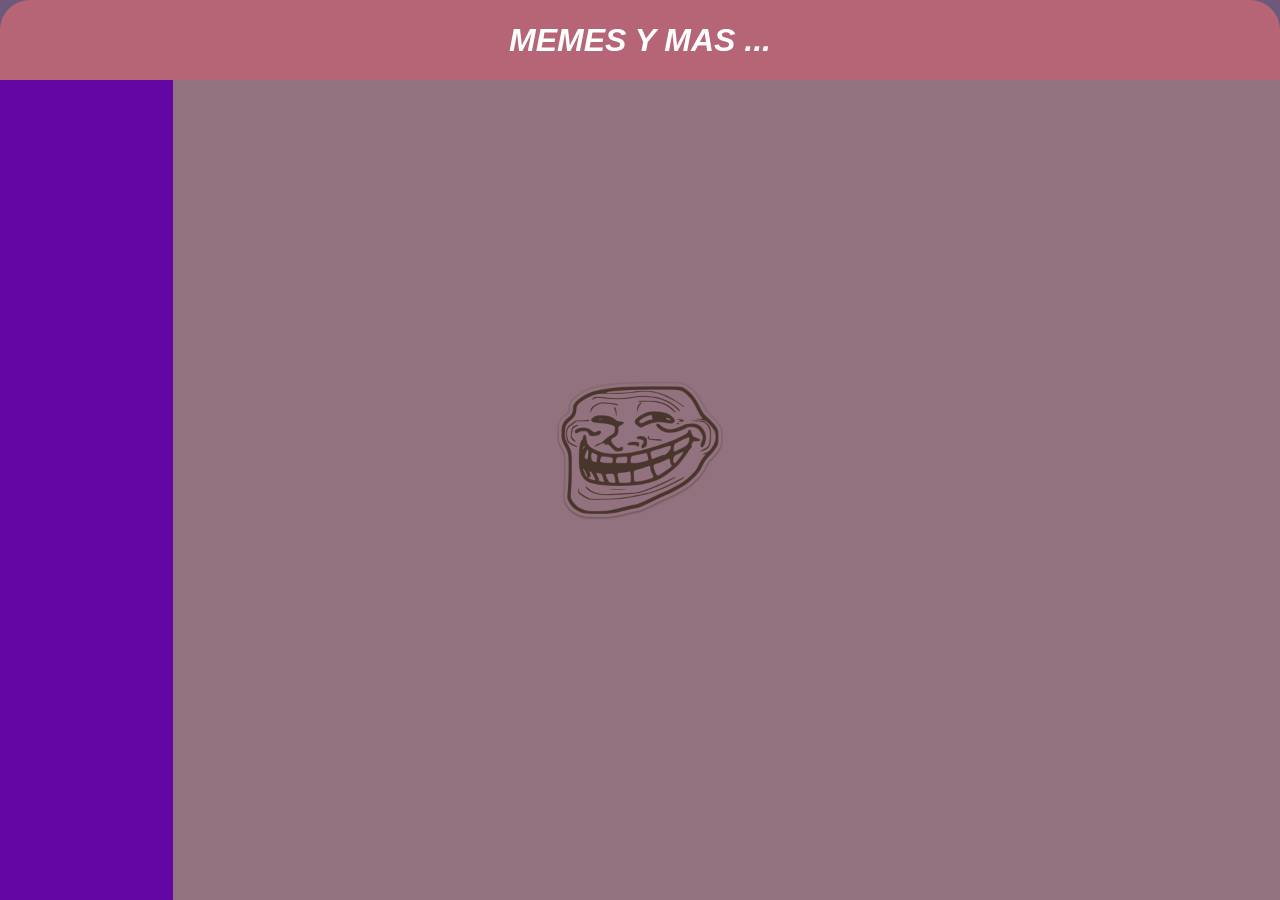
==== index.html @ d3ad308c "Se continua trabajando en la esturctura del nuevo tema" ====
<!DOCTYPE html>
<html lang="es">
    <head>
        <meta charset="UTF-8">
        <title>Memes y más...</title>
        <link rel="stylesheet" href="style.css">
    </head>
    <body>
        
        <div class="encabezado titulo">
            <h1 class="titulo">MEMES Y MAS ...</h1>
        </div>
        <div class="contenedor-principal">
            
            <div class="lateral">
                </div>
            
            <div class="contenido">
                </div>
            
        </div>
        
    </body>
</html>
---- style.css ----
/* --dusk-blue: #355070ff;
--dusty-lavender: #6d597aff;
--rosewood: #b56576ff;
--light-coral: #e56b6fff;
--light-bronze: #eaac8bff;
*/
* {
  box-sizing: border-box;
}

.encabezado {
    display: flex;
    background-color: #b56576;
    color: #ffffff;
    border-radius: 30px 30px 0 0 ;
    justify-content: center;
    align-items: center;
    width: 100%;
    height: 80px;
}
.titulo{
    font-family: 'Franklin Gothic Medium', 'Arial Narrow', Arial, sans-serif;
    font-style: italic;
}
.imgfondo{
    width: 100px;
    align-self: center;
}
.contenido{
    background-color: #eaac8b;
    width: 100%;
    flex-grow: 1;
    opacity: 0.3;
}
body{
    background-color: #6d597a;
    margin: 0;
    min-height: 100vh;
    display: flex;
    flex-direction: column;
    background-image: url('fondo.png');
    background-repeat: no-repeat;
    background-position: center;
    background-size: 200px;
    background-blend-mode:multiply;
}

.lateral{
    background-color: #6406a3;
    width: 200px;
    flex-wrap: wrap;
}
.contenedor-principal {
    display: flex; /* Esto pone al lateral y al contenido lado a lado */
    flex-grow: 1;  /* Hace que este bloque abarque todo el espacio hacia abajo */
    width: 100%;
}
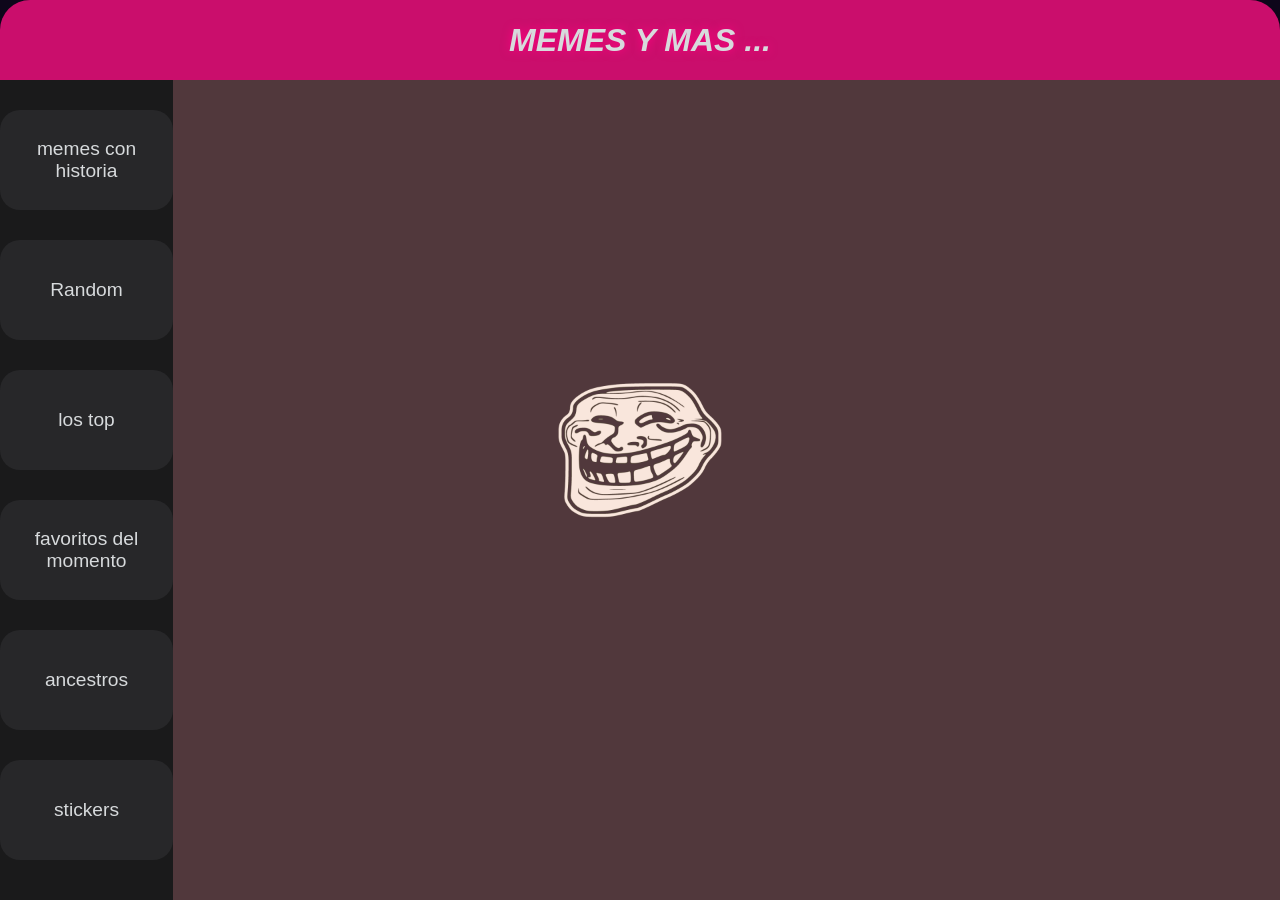
==== commit fe48df93: "se añade diseño y botones (flex -wrap)" ====
--- a/index.html
+++ b/index.html
@@ -13,7 +13,13 @@
         <div class="contenedor-principal">
             
             <div class="lateral">
-                </div>
+                <button class="btn_lateral">memes con historia</button>
+                <button class="btn_lateral">Random</button>
+                <button class="btn_lateral">los top</button>
+                <button class="btn_lateral">favoritos del momento</button>
+                <button class="btn_lateral">ancestros</button>
+                <button class="btn_lateral">stickers</button>
+            </div>
             
             <div class="contenido">
                 </div>
--- a/style.css
+++ b/style.css
@@ -10,8 +10,8 @@
 
 .encabezado {
     display: flex;
-    background-color: #b56576;
-    color: #ffffff;
+    background-color: #ca0e6c;
+    color: #D7DADC;
     border-radius: 30px 30px 0 0 ;
     justify-content: center;
     align-items: center;
@@ -21,6 +21,7 @@
 .titulo{
     font-family: 'Franklin Gothic Medium', 'Arial Narrow', Arial, sans-serif;
     font-style: italic;
+    text-shadow: 0px 0px 10px #FF007F;
 }
 .imgfondo{
     width: 100px;
@@ -33,7 +34,7 @@
     opacity: 0.3;
 }
 body{
-    background-color: #6d597a;
+    background-color: #0e061a;
     margin: 0;
     min-height: 100vh;
     display: flex;
@@ -42,16 +43,30 @@
     background-repeat: no-repeat;
     background-position: center;
     background-size: 200px;
-    background-blend-mode:multiply;
+    background-blend-mode:lighten;
 }
 
 .lateral{
-    background-color: #6406a3;
+    background-color: #1A1A1B;
     width: 200px;
     flex-wrap: wrap;
 }
+.btn_lateral{
+    width: 100%;
+    height: 100px;
+    margin-top: 30px;
+    font-family:Verdana, Geneva, Tahoma, sans-serif;
+    background-color: #272729;
+    font-size: larger;
+    color: #D7DADC;
+    border-radius: 20px;
+    border: none;
+}
+.btn_lateral:hover{
+    text-shadow: 0px 0px 10px #FF007F
+}
 .contenedor-principal {
-    display: flex; /* Esto pone al lateral y al contenido lado a lado */
-    flex-grow: 1;  /* Hace que este bloque abarque todo el espacio hacia abajo */
+    display: flex;
+    flex-grow: 1;
     width: 100%;
 }
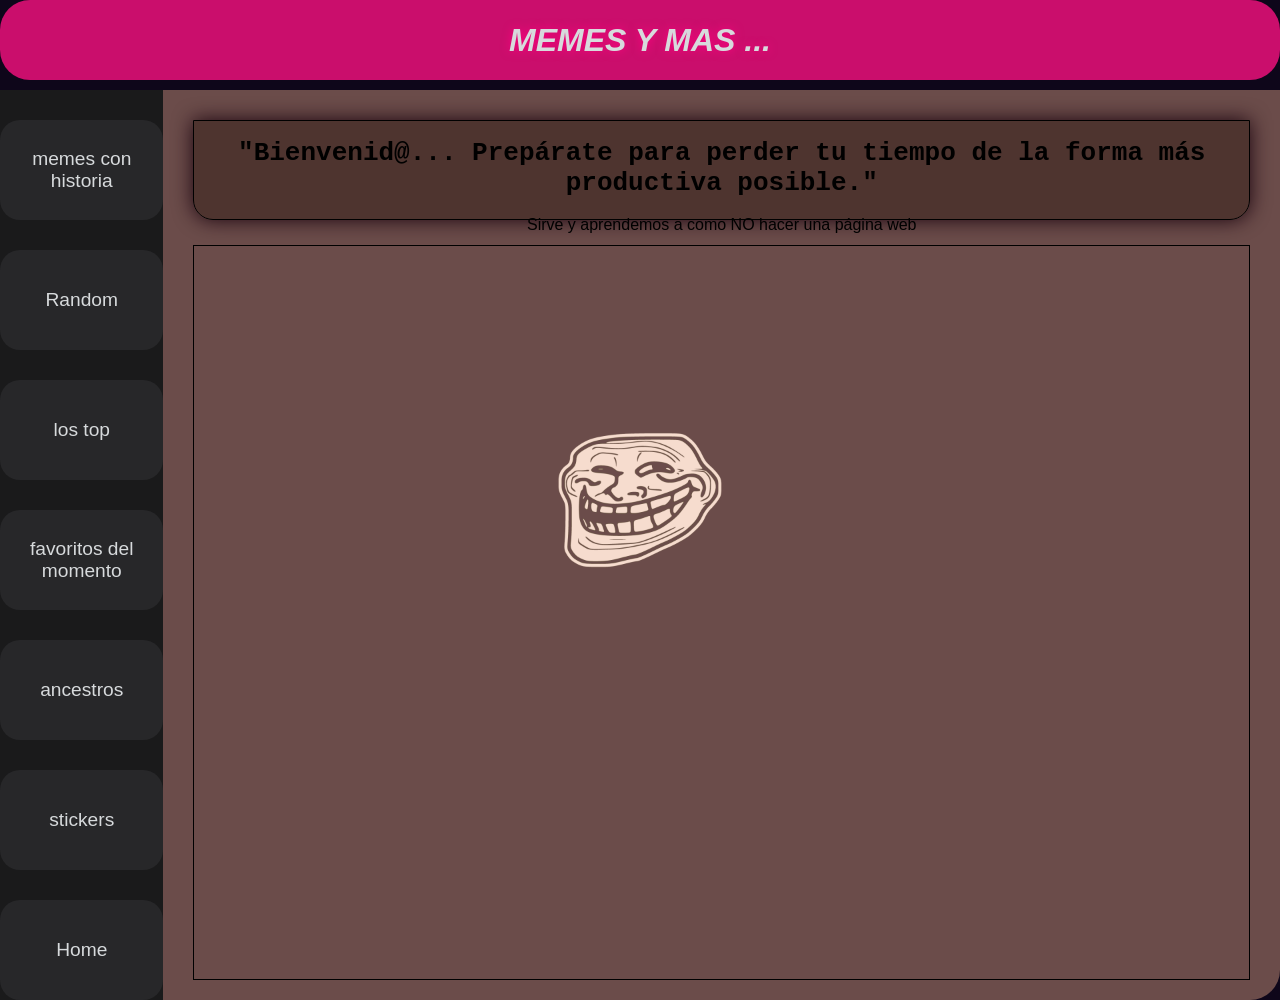
==== commit aa80a5c2: "Se añade home, ademas de implemnentacion de JS" ====
--- a/index.html
+++ b/index.html
@@ -13,18 +13,38 @@
         <div class="contenedor-principal">
             
             <div class="lateral">
-                <button class="btn_lateral">memes con historia</button>
+                <button class="btn_lateral" onclick="mostrar('historia')">memes con historia</button>
                 <button class="btn_lateral">Random</button>
                 <button class="btn_lateral">los top</button>
                 <button class="btn_lateral">favoritos del momento</button>
                 <button class="btn_lateral">ancestros</button>
                 <button class="btn_lateral">stickers</button>
+                <a href="index.html"><button class="btn_lateral">Home</button></a>
             </div>
             
             <div class="contenido">
+                <div class="cuadro1">
+                    <h1>"Bienvenid@... Prepárate para perder tu tiempo de la forma más productiva posible."</h1>
+                    <p>Sirve y aprendemos a como NO hacer una página web</p>
                 </div>
+                
+                <div class="cuadro2"></div>
+            </div>
             
         </div>
         
     </body>
-</html>+</html>
+<script>
+    function mostrar(seccion) {
+        const zonaContenido = document.querySelector('.contenido');
+        if (seccion === 'historia') {
+            zonaContenido.innerHTML = `
+                <h2 style="color: white; text-align: center;">📖 Memes con Historia</h2>
+                <p style="color: white; text-align: center;">Aquí te cuento cómo nació el Trollface en 2008...</p>
+                <img src="tu-imagen-trollface.jpg" style="display: block; margin: 0 auto; width: 200px;">
+            `;
+
+        }
+    }
+</script>
--- a/style.css
+++ b/style.css
@@ -12,11 +12,12 @@
     display: flex;
     background-color: #ca0e6c;
     color: #D7DADC;
-    border-radius: 30px 30px 0 0 ;
+    border-radius: 30px 30px 30px 30px;
     justify-content: center;
     align-items: center;
     width: 100%;
     height: 80px;
+    margin: 0 0 10px 0;
 }
 .titulo{
     font-family: 'Franklin Gothic Medium', 'Arial Narrow', Arial, sans-serif;
@@ -27,11 +28,14 @@
     width: 100px;
     align-self: center;
 }
-.contenido{
-    background-color: #eaac8b;
-    width: 100%;
+.contenido {
+    background-color: #eaac8b6c;
+    border-radius: 0 0 30px 0;
     flex-grow: 1;
-    opacity: 0.3;
+    display: flex; 
+    flex-direction: column;
+    padding: 20px;
+    gap: 15px;
 }
 body{
     background-color: #0e061a;
@@ -63,10 +67,43 @@
     border: none;
 }
 .btn_lateral:hover{
-    text-shadow: 0px 0px 10px #FF007F
+    text-shadow: 0px 0px 7px #FF007F;
+    background-image: url('buttons/principal.png');
+    opacity: .7;
+    background-position: center;
+    background-size: 60%;
+    color: #0e061a;
+    font-size: 30px;
+    font-family: Impact, Haettenschweiler, 'Arial Narrow Bold', sans-serif;
 }
 .contenedor-principal {
     display: flex;
     flex-grow: 1;
     width: 100%;
-}+
+}
+.cuadro1{
+    border: 1px solid black;
+    width: initial;
+    height: 100px;
+    margin: 10px 10px 0 10px;
+    flex-wrap: wrap;
+    background-color: rgba(29, 13, 0, 0.37);
+    border-radius: 0 0 20px 20px;
+    box-shadow: 0px 0px 20px #1b040f;
+}
+.cuadro2{
+    border: 1px solid black;
+    width: initial;
+    flex-grow: 1;
+    margin: 10px 10px 0 10px;
+}
+h1{
+    text-align: center;
+    font-family:monospace;
+}
+
+p{
+    text-align:center;
+    font-family:'Trebuchet MS', 'Lucida Sans Unicode', 'Lucida Grande', 'Lucida Sans', Arial, sans-serif;
+}
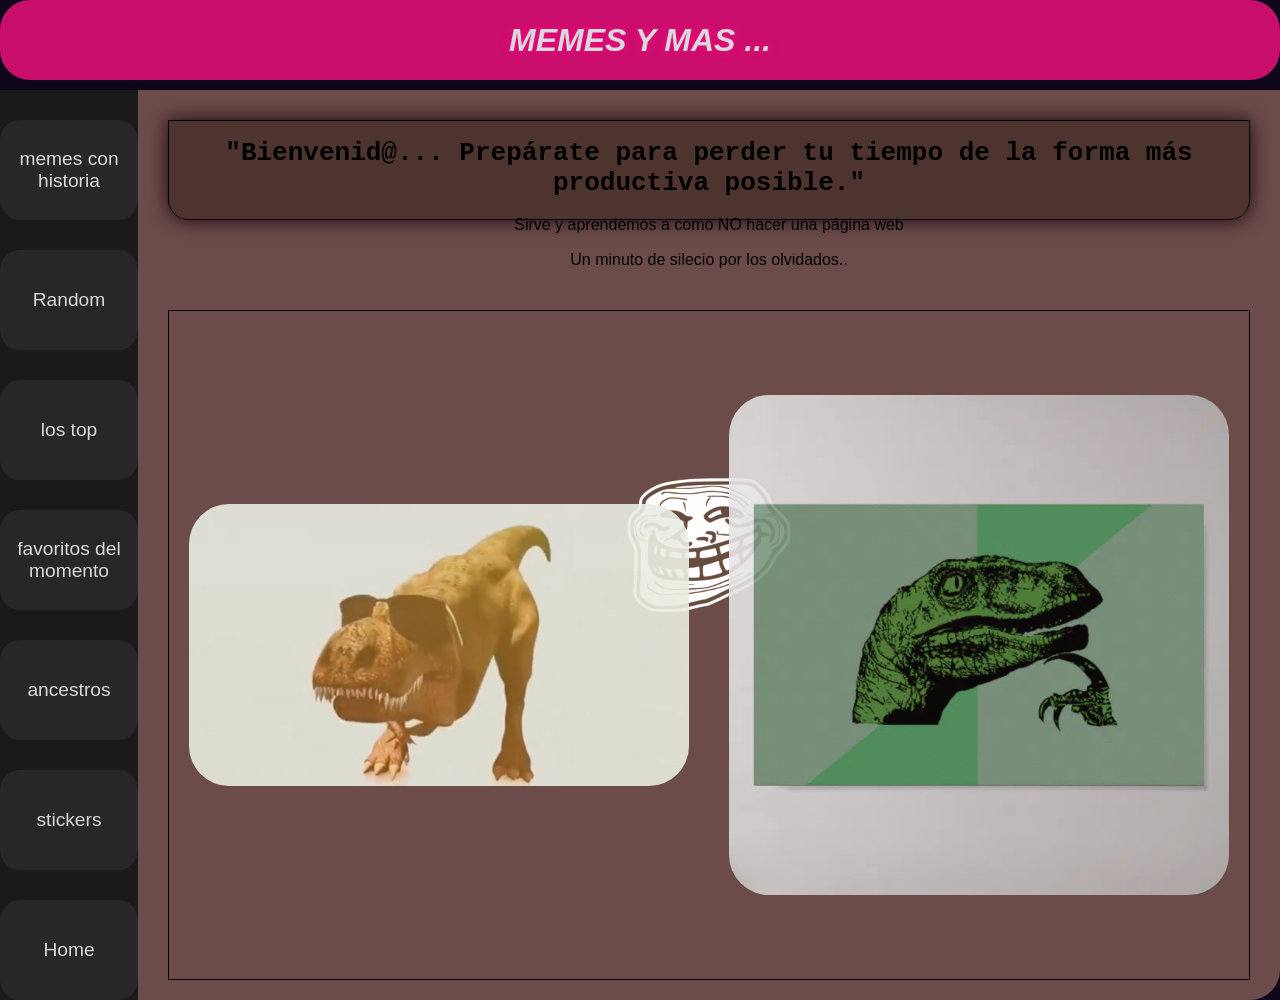
==== commit 7eca0b5d: "se aplica display wrap y flex" ====
--- a/index.html
+++ b/index.html
@@ -27,8 +27,16 @@
                     <h1>"Bienvenid@... Prepárate para perder tu tiempo de la forma más productiva posible."</h1>
                     <p>Sirve y aprendemos a como NO hacer una página web</p>
                 </div>
+                <p>Un minuto de silecio por los olvidados..</p>
+                <div class="cuadro2">
+                    
+                    
+                        <img src="home/olvidado1.jpeg" class="imagenvista">
+                        <img src="home/olvidado2.jpeg" class="imagenvista">
+                    
+
+                </div>
                 
-                <div class="cuadro2"></div>
             </div>
             
         </div>
--- a/style.css
+++ b/style.css
@@ -36,6 +36,11 @@
     flex-direction: column;
     padding: 20px;
     gap: 15px;
+    background-image: url('fondo.png');
+    background-repeat: no-repeat;
+    background-position: center;
+    background-size: 200px;
+    background-blend-mode:lighten;
 }
 body{
     background-color: #0e061a;
@@ -43,11 +48,7 @@
     min-height: 100vh;
     display: flex;
     flex-direction: column;
-    background-image: url('fondo.png');
-    background-repeat: no-repeat;
-    background-position: center;
-    background-size: 200px;
-    background-blend-mode:lighten;
+    
 }
 
 .lateral{
@@ -91,12 +92,15 @@
     background-color: rgba(29, 13, 0, 0.37);
     border-radius: 0 0 20px 20px;
     box-shadow: 0px 0px 20px #1b040f;
+    flex-wrap: wrap;
 }
 .cuadro2{
     border: 1px solid black;
     width: initial;
     flex-grow: 1;
     margin: 10px 10px 0 10px;
+    align-items: center;
+    display: flex;
 }
 h1{
     text-align: center;
@@ -107,3 +111,11 @@
     text-align:center;
     font-family:'Trebuchet MS', 'Lucida Sans Unicode', 'Lucida Grande', 'Lucida Sans', Arial, sans-serif;
 }
+
+.imagenvista{
+    width: 500px;
+    border-radius: 40px;
+    margin: 20px;
+    opacity: 90%;
+    
+}
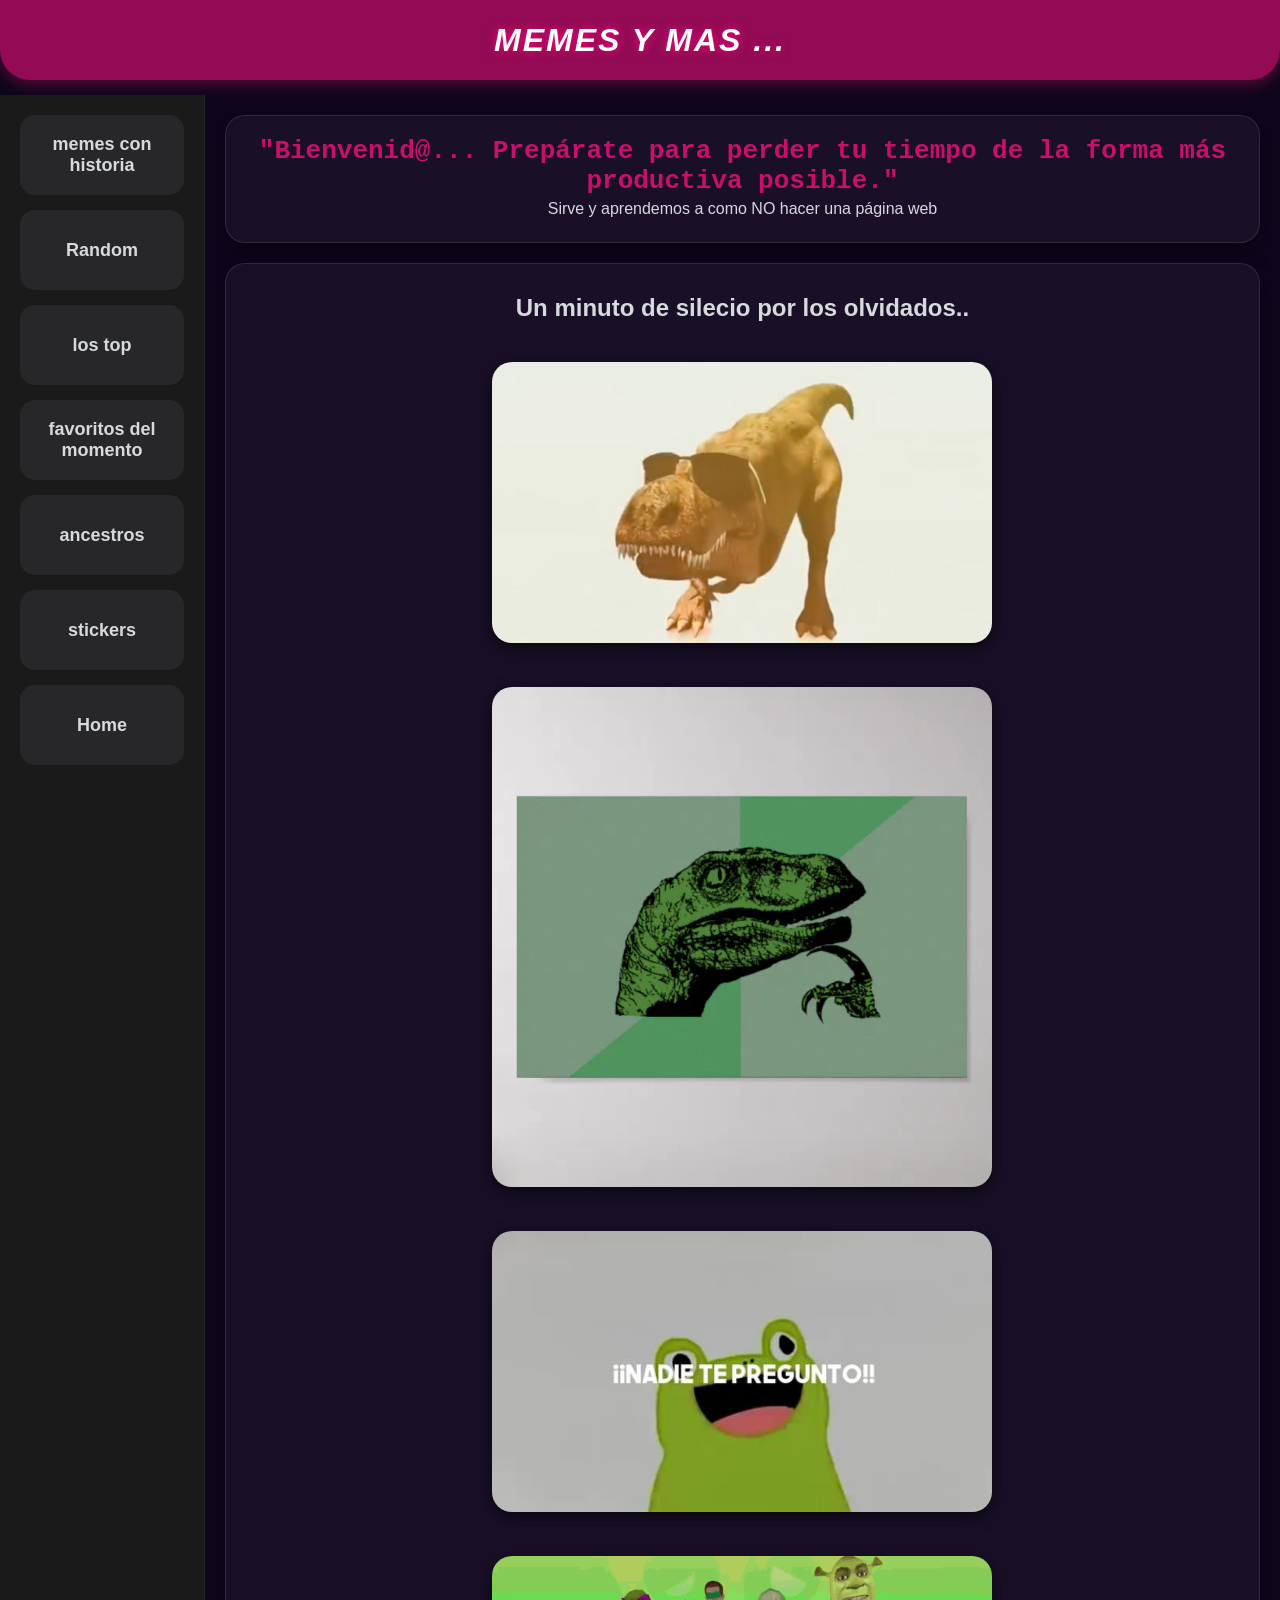
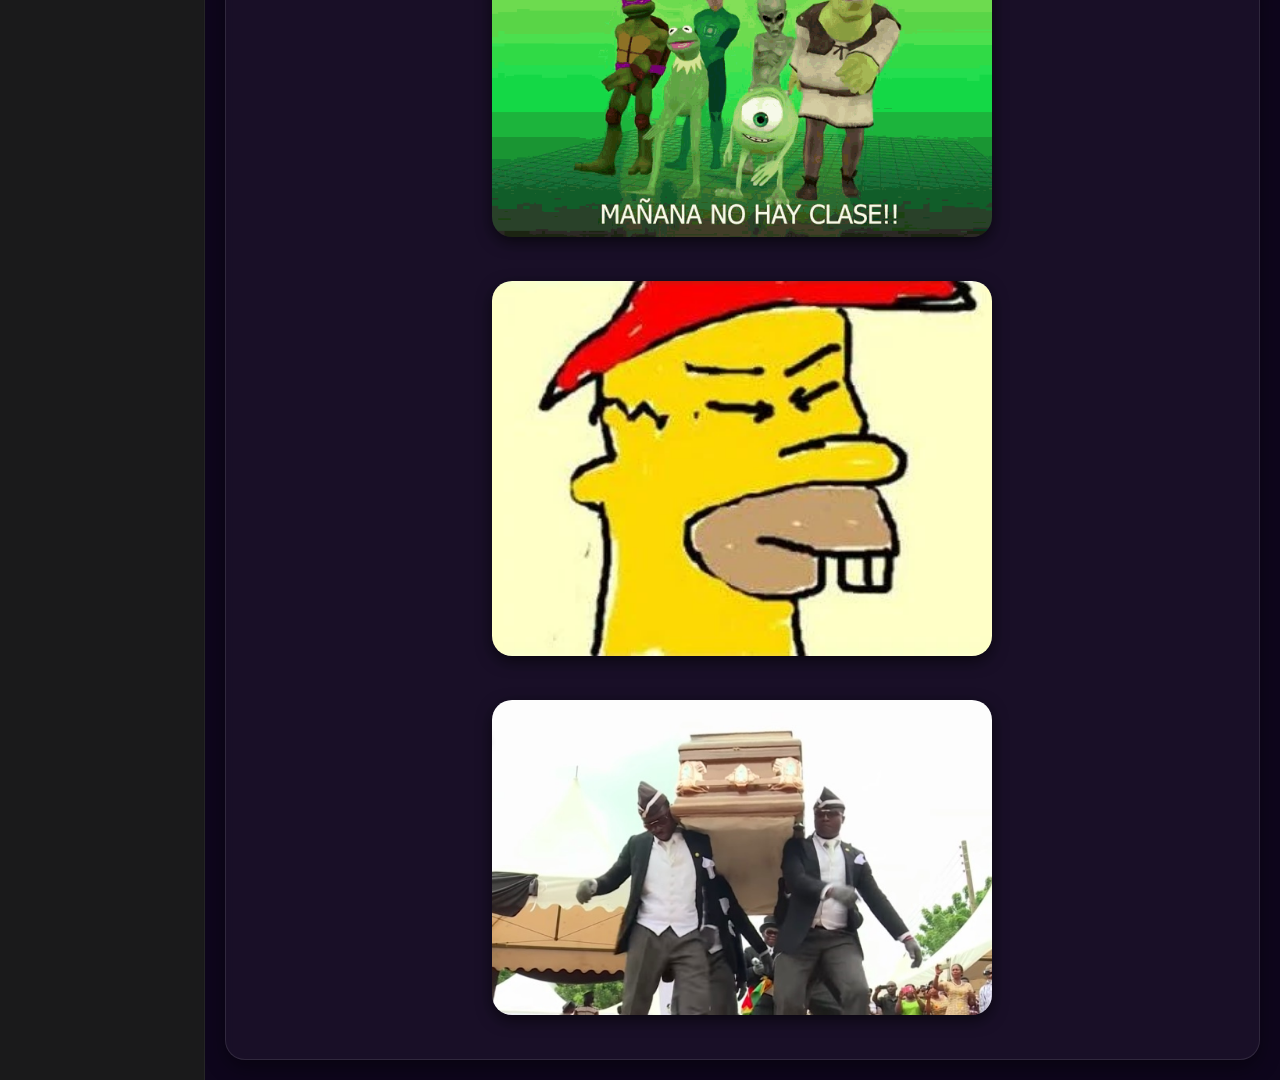
==== commit f493dc7c: "Se aplica diseño responsivo y expande codigo JS" ====
--- a/index.html
+++ b/index.html
@@ -14,7 +14,7 @@
             
             <div class="lateral">
                 <button class="btn_lateral" onclick="mostrar('historia')">memes con historia</button>
-                <button class="btn_lateral">Random</button>
+                <button class="btn_lateral" onclick="mostrar('random')">Random</button>
                 <button class="btn_lateral">los top</button>
                 <button class="btn_lateral">favoritos del momento</button>
                 <button class="btn_lateral">ancestros</button>
@@ -27,14 +27,17 @@
                     <h1>"Bienvenid@... Prepárate para perder tu tiempo de la forma más productiva posible."</h1>
                     <p>Sirve y aprendemos a como NO hacer una página web</p>
                 </div>
-                <p>Un minuto de silecio por los olvidados..</p>
+               
                 <div class="cuadro2">
-                    
-                    
+                    <center>
+                        <h2>Un minuto de silecio por los olvidados..</h2>
                         <img src="home/olvidado1.jpeg" class="imagenvista">
                         <img src="home/olvidado2.jpeg" class="imagenvista">
-                    
-
+                        <img src="home/olvidado3.jpg" class="imagenvista">
+                        <img src="home/olvidado4.jpg" class="imagenvista">
+                        <img src="home/olvidado5.jpg" class="imagenvista">
+                        <img src="home/olvidado6.jpg" class="imagenvista">
+                    </center>
                 </div>
                 
             </div>
@@ -44,15 +47,92 @@
     </body>
 </html>
 <script>
+    function tirarRuleta() {
+    let numeroRandom = Math.floor(Math.random() * 10) + 1;
+    let rutaImagen = 'randommomos/' + numeroRandom + '.jpg';
+    let imagenElemento = document.getElementById('momo-mostrado');
+    let contenedorElemento = document.getElementById('contenedor-resultado');
+    imagenElemento.src = rutaImagen;
+    contenedorElemento.style.display = 'block';
+}
     function mostrar(seccion) {
         const zonaContenido = document.querySelector('.contenido');
         if (seccion === 'historia') {
             zonaContenido.innerHTML = `
-                <h2 style="color: white; text-align: center;">📖 Memes con Historia</h2>
-                <p style="color: white; text-align: center;">Aquí te cuento cómo nació el Trollface en 2008...</p>
-                <img src="tu-imagen-trollface.jpg" style="display: block; margin: 0 auto; width: 200px;">
+                <div class="cuadro1">
+                <h2 style="color: #ca0e6c; text-shadow: 0px 0px 10px #FF007F;">hasta ellos tienen su arco de historia...</h2>
+                <p>Conoce el trágico, profundo y absurdo origen de los memes que usas para evitar expresar tus verdaderos sentimientos.</p>
+                </div>
+                <div class="cuadro2">
+                <h3 style="color: #ffffff; margin-bottom: 10px;">El Michi del Odio Jarocho</h3>
+                <img src="historia/angry.jpg" alt="Michi enojado" class="imagenvista">
+                <p><strong>El Lore:</strong> Aunque los gatos son los reyes de internet desde los tiempos de los egipcios, este espécimen captura a la perfección la ira contenida. Sus ojos oscuros reflejan el vacío existencial.</p>
+                <p><strong>Cuándo usarlo:</strong> Cuando alguien te dice "buenos días" pero tú todavía no te tomas tu café, o cuando el profesor deja tarea un viernes a las 11:59 PM.</p>
+                </div>
+                <div class="cuadro2">
+                <h3 style="color: #ffffff; margin-bottom: 10px;">El Perro "Dudeishon" (Huh?)</h3>
+                <img src="historia/dudeishon.jpg" alt="Perro confundido" class="imagenvista">
+                <p><strong>El Lore:</strong> Una imagen pixelada y borrosa que representa el "lag" cerebral humano. El perro no sabe dónde está, qué año es, ni por qué le están hablando. La baja resolución solo lo hace mil veces más gracioso.</p>
+                <p><strong>Cuándo usarlo:</strong> Cuando te explican matemáticas por quinta vez y sigues sin entender cómo despejar la X.</p>
+                </div>
+                <div class="cuadro2">
+                <h3 style="color: #ffffff; margin-bottom: 10px;">Bob Esponja Buscando el Lente</h3>
+                <img src="historia/lentedecontacto.jpg" alt="Bob esponja cansado" class="imagenvista">
+                <p><strong>El Lore:</strong> Sacado directamente de un fotograma maldito de Bob Esponja. Visualmente representa a alguien buscando algo en el suelo, pero internet lo transformó en el símbolo universal del agotamiento extremo y la miopía.</p>
+                <p><strong>Cuándo usarlo:</strong> Cuando te levantas de la cama muy rápido y se te reinicia el Windows, o cuando buscas el cargador de tu celular a las 3 AM.</p>
+                </div>
+                <div class="cuadro2">
+                <h3 style="color: #ffffff; margin-bottom: 10px;">Pablo "RENUNSIO"</h3>
+                <img src="historia/renunsio.jpg" alt="Pablo Backyardigans renunciando" class="imagenvista">
+                <p><strong>El Lore:</strong> Pablo de los Backyardigans dándole la espalda a sus responsabilidades para irse a vivir a la selva. La falta de ortografía intencional ("renunsio" en vez de renuncio) le quita toda seriedad y lo convierte en arte puro.</p>
+                <p><strong>Cuándo usarlo:</strong> Ante cualquier inconveniente menor en la vida. ¿Se te quemó el agua? RENUNSIO. ¿Tienes que trabajar? RENUNSIO.</p>
+                </div>
+                <div class="cuadro2">
+                <h3 style="color: #ffffff; margin-bottom: 10px;">El Cachorro de Patata Dorado</h3>
+                <img src="historia/perruito.jpg" alt="pequeño cachorro de golden retriever sostenido como una patata" class="imagenvista">
+                <p><strong>El Lore:</strong> Este meme muestra a un pequeño cachorro de golden retriever siendo sostenido por alguien, a menudo con una expresión de pura confusión y ternura. Representa la inocencia, la dulzura y el sentimiento de ser 'solo un pequeño chico' (o 'pequeña chica'). Su forma compacta y su color dorado le han valido el apodo de 'perro de patata'.</p>
+                <p><strong>Cuándo usarlo:</strong> Úsalo para cualquier cosa que sea innegablemente linda, pequeña o que represente simple alegría pura. También cuando te sientas pequeño, inofensivo y necesites que alguien te sostenga como un pequeño perro de patata.</p>
+                </div>
             `;
 
         }
+        if (seccion === 'random') {
+            zonaContenido.innerHTML = `
+            <div class="cuadro1">
+            <h2 style="color: #ca0e6c; text-shadow: 0px 0px 10px #FF007F; text-align: center; margin: 0;">La Ruleta de Memes</h2>
+            <p style="text-align: center; color: white; margin-top: 10px;">Presiona el botón bajo tu propio riesgo para invocar un meme aleatorio de la carpeta sagrada.</p>
+        </div>
+
+        <div class="cuadro2" style="display: flex; flex-direction: column; align-items: center; justify-content: center; min-height: 400px;">
+            
+            <button class="boton-suerte" onclick="tirarRuleta()">Click</button>
+
+            <div id="contenedor-resultado" style="display: none; margin-top: 30px; text-align: center;">
+                <img id="momo-mostrado" src="" alt="Momo aleatorio" class="imagenvista">
+            </div>
+
+        </div>
+            `;
+        }
+        if (seccion === 'top') {
+            zonaContenido.innerHTML = `
+            
+            `;
+        }
+        if (seccion === 'favs') {
+            zonaContenido.innerHTML = `
+            
+            `;
+        }
+        if (seccion === 'ancestros') {
+            zonaContenido.innerHTML = `
+            
+            `;
+        }
+        if (seccion === 'stickers') {
+            zonaContenido.innerHTML = `
+            
+            `;
+        }
     }
 </script>
--- a/style.css
+++ b/style.css
@@ -1,121 +1,167 @@
-/* --dusk-blue: #355070ff;
---dusty-lavender: #6d597aff;
---rosewood: #b56576ff;
---light-coral: #e56b6fff;
---light-bronze: #eaac8bff;
-*/
+
 * {
-  box-sizing: border-box;
+    box-sizing: border-box;
+    margin: 0; 
+    padding: 0;
+}
+
+body {
+    background-color: #0e061a;
+    min-height: 100vh;
+    display: flex;
+    flex-direction: column;
+    color: #D7DADC;
+    font-family: 'Trebuchet MS', 'Lucida Sans Unicode', Arial, sans-serif;
 }
 
 .encabezado {
     display: flex;
-    background-color: #ca0e6c;
-    color: #D7DADC;
-    border-radius: 30px 30px 30px 30px;
+    background-color: #ca0e6cb4;
+    color: #ffffff;
+    border-radius: 0 0 30px 30px; 
     justify-content: center;
     align-items: center;
     width: 100%;
     height: 80px;
-    margin: 0 0 10px 0;
+    margin-bottom: 15px;
+    box-shadow: 0px 4px 15px rgba(202, 14, 108, 0.4); 
 }
-.titulo{
+
+.titulo {
     font-family: 'Franklin Gothic Medium', 'Arial Narrow', Arial, sans-serif;
     font-style: italic;
     text-shadow: 0px 0px 10px #FF007F;
+    letter-spacing: 2px;
+    color: #ffffff;
 }
-.imgfondo{
-    width: 100px;
-    align-self: center;
+
+.contenedor-principal {
+    display: flex;
+    flex-grow: 1;
+    width: 100%;
 }
+
+.lateral {
+    background-color: #1A1A1B;
+    width: 500px;
+    display: flex;
+    flex-direction: column;
+    padding: 20px; 
+    gap: 15px;
+    border-right: 1px solid rgba(255, 255, 255, 0.05); 
+}
+
+.btn_lateral {
+    width: 100%;
+    height: 80px; 
+    font-family: Verdana, Geneva, Tahoma, sans-serif;
+    background-color: #272729;
+    font-size: 18px;
+    font-weight: bold;
+    color: #D7DADC;
+    border-radius: 15px;
+    border: 1px solid transparent;
+    cursor: pointer;
+    transition: all 0.3s ease; 
+}
+
+.btn_lateral:hover {
+    text-shadow: 0px 0px 10px #FF007F;
+    background-color: #351c2e; 
+    border: 1px solid #ca0e6c;
+    transform: translateY(-3px); 
+    color: #ffffff;
+}
+
 .contenido {
-    background-color: #eaac8b6c;
-    border-radius: 0 0 30px 0;
+    background-color: #150b243a; 
+    border-radius: 30px 0 0 0;
     flex-grow: 1;
     display: flex; 
     flex-direction: column;
     padding: 20px;
-    gap: 15px;
+    gap: 20px;
     background-image: url('fondo.png');
     background-repeat: no-repeat;
     background-position: center;
-    background-size: 200px;
-    background-blend-mode:lighten;
+    background-size: 250px;
+    background-blend-mode: overlay;
 }
-body{
-    background-color: #0e061a;
-    margin: 0;
-    min-height: 100vh;
+
+.cuadro1, .cuadro2 {
+    background-color: rgba(30, 20, 45, 0.7); 
+    border: 1px solid rgba(255, 255, 255, 0.1); 
+    border-radius: 20px;
+    padding: 20px;
+    box-shadow: 0px 8px 20px rgba(0, 0, 0, 0.4);
+    backdrop-filter: blur(5px);
+}
+
+.cuadro1 {
+    height: auto; 
     display: flex;
     flex-direction: column;
-    
+    justify-content: center;
+    align-items: center;
 }
 
-.lateral{
-    background-color: #1A1A1B;
-    width: 200px;
-    flex-wrap: wrap;
-}
-.btn_lateral{
-    width: 100%;
-    height: 100px;
-    margin-top: 30px;
-    font-family:Verdana, Geneva, Tahoma, sans-serif;
-    background-color: #272729;
-    font-size: larger;
-    color: #D7DADC;
-    border-radius: 20px;
-    border: none;
-}
-.btn_lateral:hover{
-    text-shadow: 0px 0px 7px #FF007F;
-    background-image: url('buttons/principal.png');
-    opacity: .7;
-    background-position: center;
-    background-size: 60%;
-    color: #0e061a;
-    font-size: 30px;
-    font-family: Impact, Haettenschweiler, 'Arial Narrow Bold', sans-serif;
-}
-.contenedor-principal {
+.cuadro2 {
+    flex-grow: 1;
     display: flex;
-    flex-grow: 1;
-    width: 100%;
-
-}
-.cuadro1{
-    border: 1px solid black;
-    width: initial;
-    height: 100px;
-    margin: 10px 10px 0 10px;
-    flex-wrap: wrap;
-    background-color: rgba(29, 13, 0, 0.37);
-    border-radius: 0 0 20px 20px;
-    box-shadow: 0px 0px 20px #1b040f;
-    flex-wrap: wrap;
-}
-.cuadro2{
-    border: 1px solid black;
-    width: initial;
-    flex-grow: 1;
-    margin: 10px 10px 0 10px;
+    flex-direction: column;
     align-items: center;
-    display: flex;
-}
-h1{
-    text-align: center;
-    font-family:monospace;
 }
 
-p{
-    text-align:center;
-    font-family:'Trebuchet MS', 'Lucida Sans Unicode', 'Lucida Grande', 'Lucida Sans', Arial, sans-serif;
+h1 {
+    text-align: center;
+    font-family: monospace;
+    color: #ca0e6c;
 }
 
-.imagenvista{
-    width: 500px;
-    border-radius: 40px;
-    margin: 20px;
-    opacity: 90%;
-    
+h2 {
+    margin-bottom: 20px;
+    margin-top: 10px;
+    text-align: center;
 }
+
+p {
+    text-align: center;
+    line-height: 1.6; 
+}
+
+.imagenvista {
+    width: 100%;
+    max-width: 500px; 
+    border-radius: 20px;
+    margin: 20px 0;
+    box-shadow: 0px 5px 15px rgba(0, 0, 0, 0.6); 
+    transition: transform 0.3s ease;
+}
+
+.imagenvista:hover {
+    transform: scale(1.02);
+}
+
+.boton-suerte {
+    background-color: #ca0e6c;
+    color: #ffffff;
+    font-size: 24px;
+    font-weight: bold;
+    font-family: 'Trebuchet MS', sans-serif;
+    padding: 20px 50px;
+    border: 2px solid #FF007F;
+    border-radius: 50px;
+    cursor: pointer;
+    box-shadow: 0px 0px 20px rgba(202, 14, 108, 0.4);
+    transition: all 0.2s ease;
+}
+
+.boton-suerte:hover {
+    background-color: #FF007F;
+    box-shadow: 0px 0px 30px rgba(255, 0, 127, 0.8);
+    transform: scale(1.05); /* Crece un poquito */
+}
+
+.boton-suerte:active {
+    transform: scale(0.95); /* Se "hunde" al hacer clic */
+}
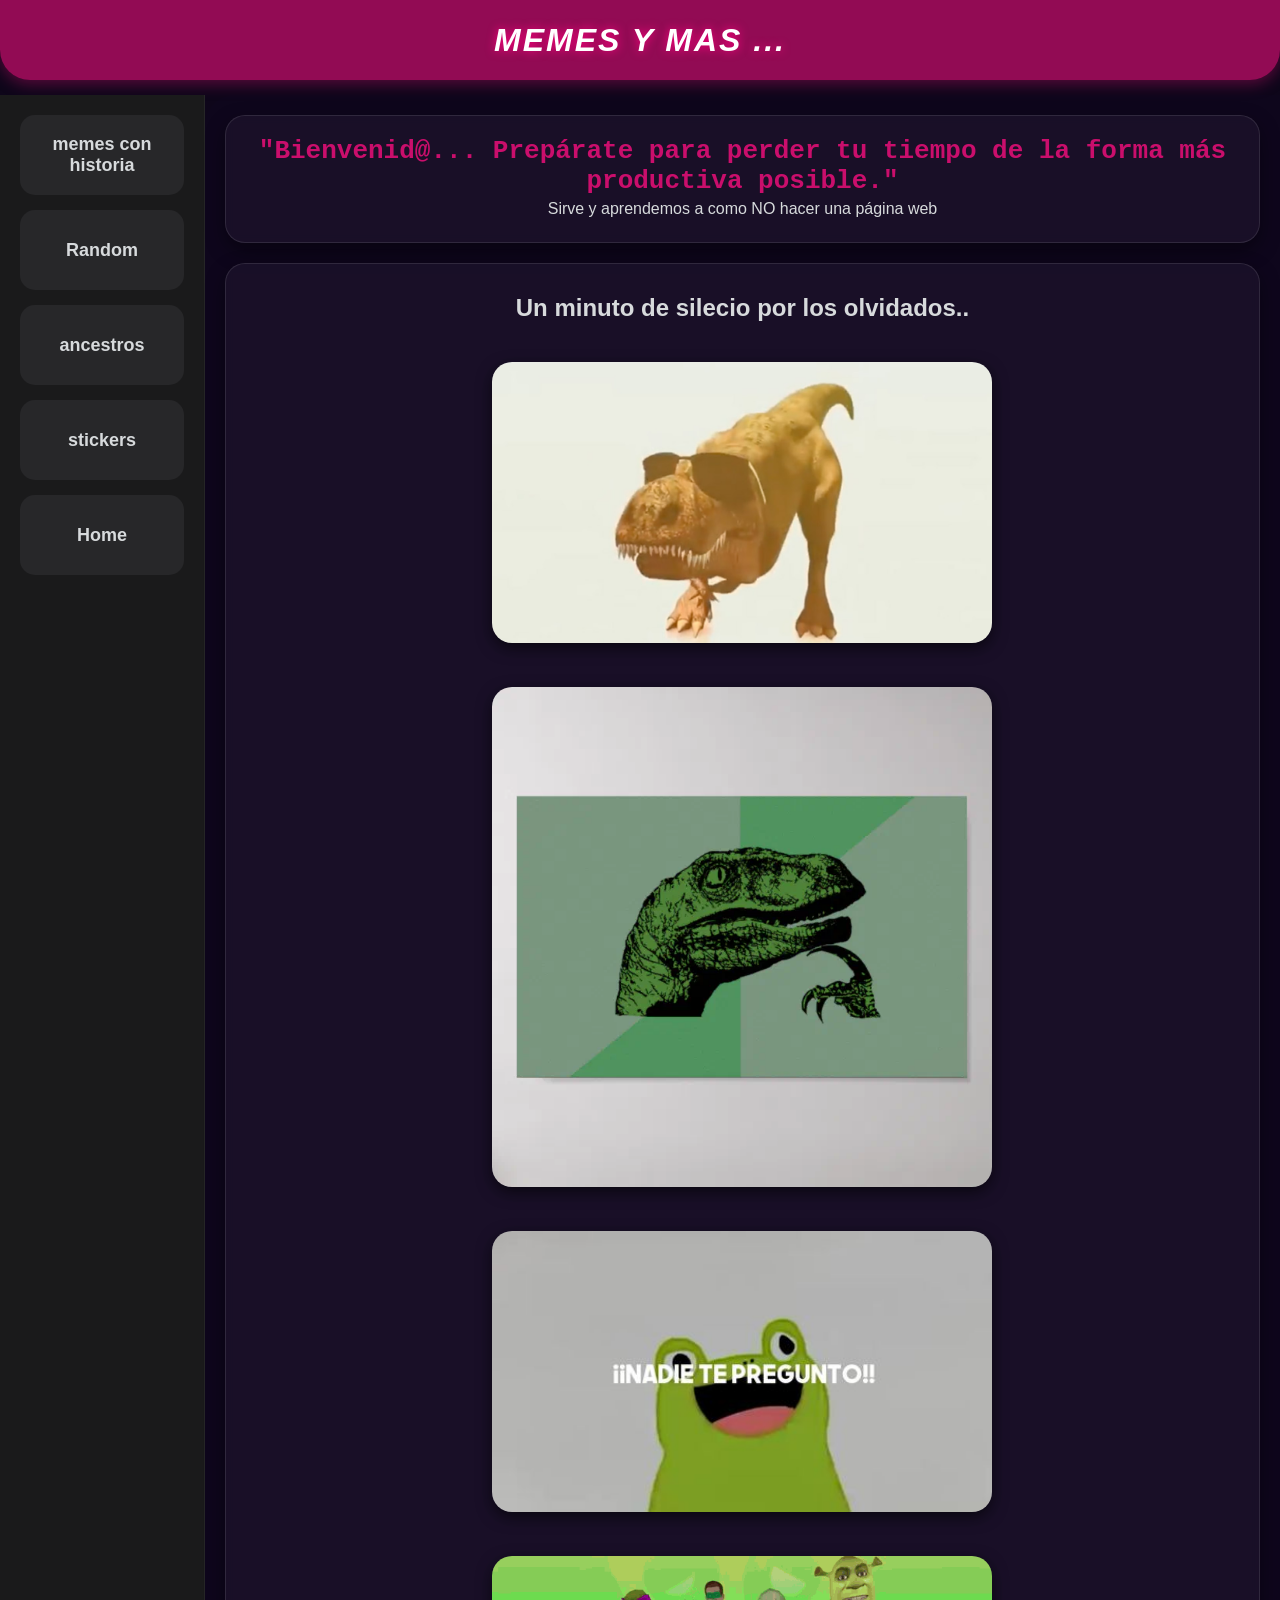
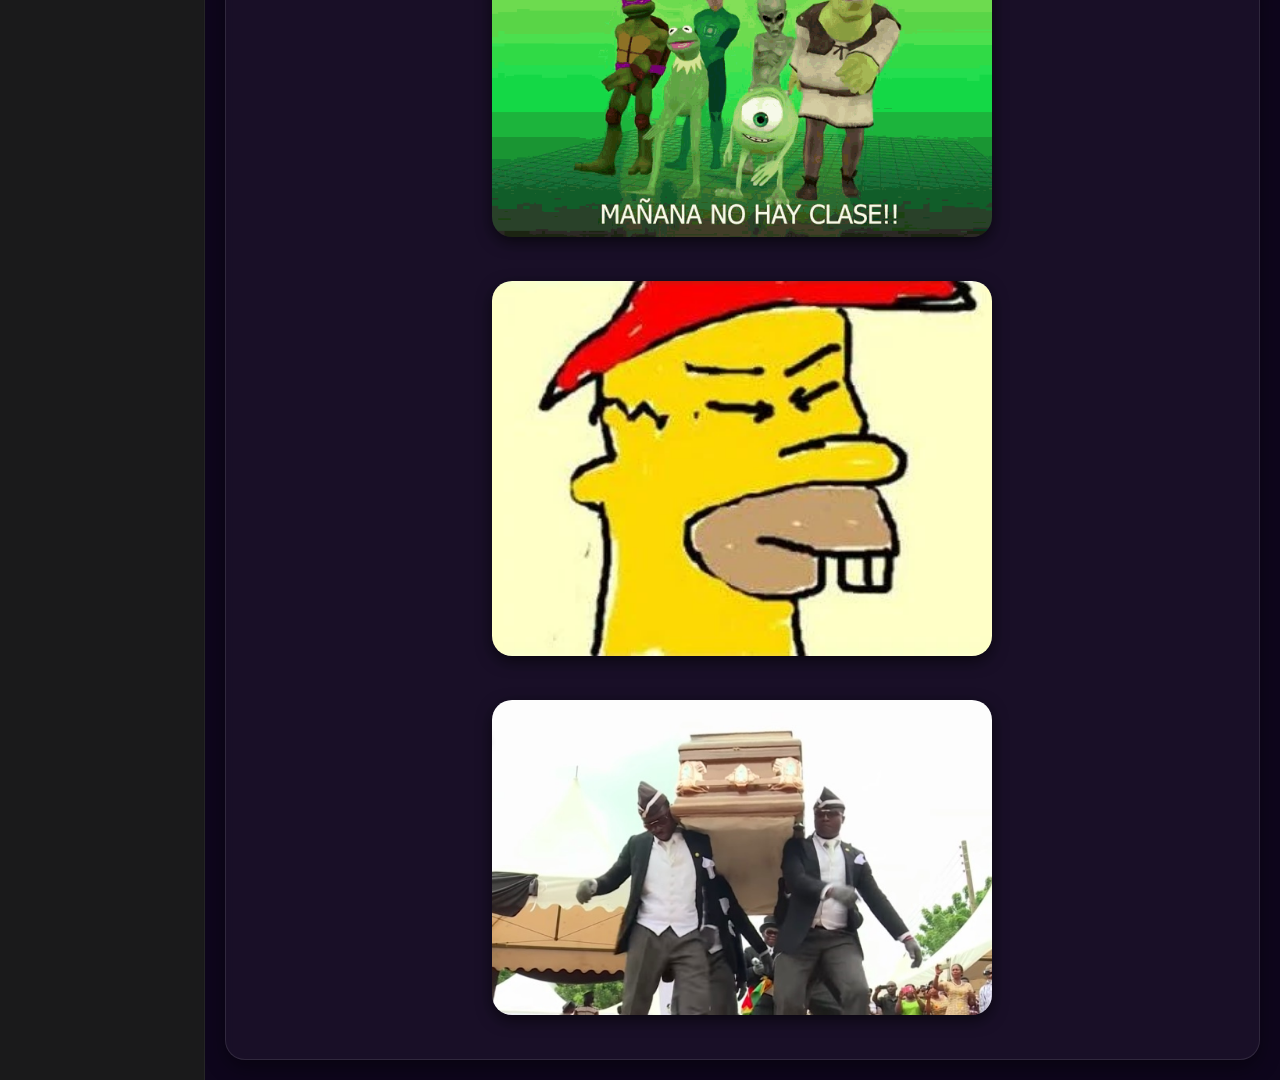
==== commit 2f23d5aa: "se añade el apartado sdtickers" ====
--- a/index.html
+++ b/index.html
@@ -15,10 +15,8 @@
             <div class="lateral">
                 <button class="btn_lateral" onclick="mostrar('historia')">memes con historia</button>
                 <button class="btn_lateral" onclick="mostrar('random')">Random</button>
-                <button class="btn_lateral">los top</button>
-                <button class="btn_lateral">favoritos del momento</button>
-                <button class="btn_lateral">ancestros</button>
-                <button class="btn_lateral">stickers</button>
+                <button class="btn_lateral" onclick="mostrar('ancestros')">ancestros</button>
+                <button class="btn_lateral" onclick="mostrar('stickers')">stickers</button>
                 <a href="index.html"><button class="btn_lateral">Home</button></a>
             </div>
             
@@ -114,24 +112,147 @@
         </div>
             `;
         }
-        if (seccion === 'top') {
-            zonaContenido.innerHTML = `
-            
-            `;
-        }
-        if (seccion === 'favs') {
-            zonaContenido.innerHTML = `
-            
-            `;
-        }
+        
         if (seccion === 'ancestros') {
             zonaContenido.innerHTML = `
-            
+            <div class="cuadro1">
+                <h2 style="color: #ca0e6c; text-shadow: 0px 0px 10px #FF007F; text-align: center; margin: 0;">🦖 El Salón de la Fama: Rage Comics</h2>
+                <p style="text-align: center; color: white; margin-top: 10px;">Un homenaje a la edad de piedra del internet. Antes de TikTok y del shitpost abstracto, estos rostros hechos en MS Paint eran los reyes absolutos del mundo.</p>
+            </div>
+
+            <div class="cuadro2" style="display: flex; flex-direction: column; gap: 20px; padding: 20px;">
+
+                <div class="item-grid-meme" style="width: 100%; max-width: 600px; margin: 0 auto; aspect-ratio: initial; height: auto;">
+                    <img src="ancestros/ancestro1.jpeg" alt="Cereal Guy" class="imagenvista">
+                    <h3 style="color: #ffffff; text-align: center; margin: 10px 0;">Cereal Guy (El Sabio del Cereal)</h3>
+                    <p style="text-align: center; color: white;"><strong>Lore:</strong> El tipo que siempre tenía la respuesta correcta o una crítica sarcástica para todo... hasta que algo lo dejaba tan en shock que escupía su comida.</p>
+                </div>
+
+                <div class="item-grid-meme" style="width: 100%; max-width: 600px; margin: 0 auto; aspect-ratio: initial; height: auto;">
+                    <img src="ancestros/ancestro2.jpg" alt="Chico serio" class="imagenvista">
+                    <h3 style="color: #ffffff; text-align: center; margin: 10px 0;">El Juicio Silencioso</h3>
+                    <p style="text-align: center; color: white;"><strong>Lore:</strong> Esa mirada serena pero profundamente decepcionada de cuando escuchas a alguien decir una barbaridad y decides que ni siquiera vale la pena discutir.</p>
+                </div>
+
+                <div class="item-grid-meme" style="width: 100%; max-width: 600px; margin: 0 auto; aspect-ratio: initial; height: auto;">
+                    <img src="ancestros/ancestro3.png" alt="Fuck Yea" class="imagenvista">
+                    <h3 style="color: #ffffff; text-align: center; margin: 10px 0;">Fuck Yea (El Triunfador)</h3>
+                    <p style="text-align: center; color: white;"><strong>Lore:</strong> Conectaste la USB al primer intento. Atrapaste algo antes de que cayera al suelo. Esta es la cara de la victoria absoluta en las cosas más mundanas de la vida.</p>
+                </div>
+
+                <div class="item-grid-meme" style="width: 100%; max-width: 600px; margin: 0 auto; aspect-ratio: initial; height: auto;">
+                    <img src="ancestros/ancestro4.jpg" alt="Are you kidding me" class="imagenvista">
+                    <h3 style="color: #ffffff; text-align: center; margin: 10px 0;">Are You Kidding Me? (¿Me estás jodiendo?)</h3>
+                    <p style="text-align: center; color: white;"><strong>Lore:</strong> La frustración humana capturada en un dibujo de Paint. Usada cuando la estupidez de una situación superaba los límites de la física y la lógica.</p>
+                </div>
+
+                <div class="item-grid-meme" style="width: 100%; max-width: 600px; margin: 0 auto; aspect-ratio: initial; height: auto;">
+                    <img src="ancestros/ancestro5.jpg" alt="Collage de Rage Faces" class="imagenvista">
+                    <h3 style="color: #ffffff; text-align: center; margin: 10px 0;">Los 4 Jinetes del Internet Antiguo</h3>
+                    <p style="text-align: center; color: white;"><strong>Lore:</strong> Un collage sagrado con Forever Alone, el implacable Trollface, el inexpresivo Poker Face y Yao Ming riéndose de tus problemas. Si conoces a los cuatro, tu rodilla probablemente ya cruje al agacharte.</p>
+                </div>
+
+                <div class="item-grid-meme" style="width: 100%; max-width: 600px; margin: 0 auto; aspect-ratio: initial; height: auto;">
+                    <img src="ancestros/ancestro6.jpg" alt="Cara distorsionada" class="imagenvista">
+                    <h3 style="color: #ffffff; text-align: center; margin: 10px 0;">Shock Extremo (Trauma Desbloqueado)</h3>
+                    <p style="text-align: center; color: white;"><strong>Lore:</strong> Para representar esos momentos donde ves algo tan perturbador, increíble o traumatizante que la realidad misma se distorsiona frente a tus ojos.</p>
+                </div>
+
+                <div class="item-grid-meme" style="width: 100%; max-width: 600px; margin: 0 auto; aspect-ratio: initial; height: auto;">
+                    <img src="ancestros/ancestro8.jpg" alt="LOL Guy" class="imagenvista">
+                    <h3 style="color: #ffffff; text-align: center; margin: 10px 0;">LOL Guy (El Cajas)</h3>
+                    <p style="text-align: center; color: white;"><strong>Lore:</strong> Mucho antes de usar la calavera o escribir "JSJAJAJA", esta inmensa y absurda boca expresaba que te estabas riendo en la vida real.</p>
+                </div>
+
+                <div class="item-grid-meme" style="width: 100%; max-width: 600px; margin: 0 auto; aspect-ratio: initial; height: auto;">
+                    <img src="ancestros/ancestro9.jpg" alt="I see what you did there" class="imagenvista">
+                    <h3 style="color: #ffffff; text-align: center; margin: 10px 0;">I See What You Did There (Ya veo...)</h3>
+                    <p style="text-align: center; color: white;"><strong>Lore:</strong> La mirada cómplice perfecta. Se usaba exclusivamente cuando alguien lanzaba un chiste de doble sentido, un sarcasmo fino o una referencia muy otaku.</p>
+                </div>
+
+                <div class="item-grid-meme" style="width: 100%; max-width: 600px; margin: 0 auto; aspect-ratio: initial; height: auto;">
+                    <img src="ancestros/ancestro10.jpg" alt="Forever Alone" class="imagenvista">
+                    <h3 style="color: #ffffff; text-align: center; margin: 10px 0;">Forever Alone (Por Siempre Solo)</h3>
+                    <p style="text-align: center; color: white;"><strong>Lore:</strong> El santo patrono del día de San Valentín. Representa la más absoluta, patética y cómica soledad. El ancestro directo de todos los memes tristes de la actualidad.</p>
+                </div>
+
+            </div>
             `;
         }
         if (seccion === 'stickers') {
             zonaContenido.innerHTML = `
-            
+            <div class="cuadro1">
+    <h2 style="color: #ca0e6c; text-shadow: 0px 0px 10px #FF007F; text-align: center; margin: 0;">📱 La Bandeja de Stickers</h2>
+    <p style="text-align: center; color: white; margin-top: 10px;">Para cuando las palabras sobran y solo un gatito deforme o un pollito amarrado pueden expresar lo que sientes.</p>
+</div>
+
+<div class="cuadro2" style="display: grid; grid-template-columns: repeat(auto-fit, minmax(250px, 1fr)); gap: 30px; padding: 30px; align-items: center; justify-items: center;">
+
+    <div class="item-grid-meme" style="width: 100%; aspect-ratio: 1/1; display: flex; justify-content: center; align-items: center; background: rgba(0,0,0,0.2);">
+        <img src="stickers/sticker1.jpg" alt="Jerry riendo" style="max-width: 90%; max-height: 90%; border-radius: 10px; object-fit: contain;">
+    </div>
+
+    <div class="item-grid-meme" style="width: 100%; aspect-ratio: 1/1; display: flex; justify-content: center; align-items: center; background: rgba(0,0,0,0.2);">
+        <img src="stickers/sticker2.jpg" alt="Rata gritando" style="max-width: 90%; max-height: 90%; border-radius: 10px; object-fit: contain;">
+    </div>
+
+    <div class="item-grid-meme" style="width: 100%; aspect-ratio: 1/1; display: flex; justify-content: center; align-items: center; background: rgba(0,0,0,0.2);">
+        <img src="stickers/sticker3.jpg" alt="Gato riendo" style="max-width: 90%; max-height: 90%; border-radius: 10px; object-fit: contain;">
+    </div>
+
+    <div class="item-grid-meme" style="width: 100%; aspect-ratio: 1/1; display: flex; justify-content: center; align-items: center; background: rgba(0,0,0,0.2);">
+        <img src="stickers/sticker4.jpg" alt="Gato blep" style="max-width: 90%; max-height: 90%; border-radius: 10px; object-fit: contain;">
+    </div>
+
+    <div class="item-grid-meme" style="width: 100%; aspect-ratio: 1/1; display: flex; justify-content: center; align-items: center; background: rgba(0,0,0,0.2);">
+        <img src="stickers/sticker5.jpg" alt="Gatito leche" style="max-width: 90%; max-height: 90%; border-radius: 10px; object-fit: contain;">
+    </div>
+
+    <div class="item-grid-meme" style="width: 100%; aspect-ratio: 1/1; display: flex; justify-content: center; align-items: center; background: rgba(0,0,0,0.2);">
+        <img src="stickers/sticker6.jpg" alt="Pollito cursed" style="max-width: 90%; max-height: 90%; border-radius: 10px; object-fit: contain;">
+    </div>
+
+    <div class="item-grid-meme" style="width: 100%; aspect-ratio: 1/1; display: flex; justify-content: center; align-items: center; background: rgba(0,0,0,0.2);">
+        <img src="stickers/sticker7.jpg" alt="Tiburón gordo" style="max-width: 90%; max-height: 90%; border-radius: 10px; object-fit: contain;">
+    </div>
+
+    <div class="item-grid-meme" style="width: 100%; aspect-ratio: 1/1; display: flex; justify-content: center; align-items: center; background: rgba(0,0,0,0.2);">
+        <img src="stickers/sticker8.jpg" alt="Oveja juzgando" style="max-width: 90%; max-height: 90%; border-radius: 10px; object-fit: contain;">
+    </div>
+
+    <div class="item-grid-meme" style="width: 100%; aspect-ratio: 1/1; display: flex; justify-content: center; align-items: center; background: rgba(0,0,0,0.2);">
+        <img src="stickers/sticker9.jpg" alt="Cosorro" style="max-width: 90%; max-height: 90%; border-radius: 10px; object-fit: contain;">
+    </div>
+
+    <div class="item-grid-meme" style="width: 100%; aspect-ratio: 1/1; display: flex; justify-content: center; align-items: center; background: rgba(0,0,0,0.2);">
+        <img src="stickers/sticker10.jpg" alt="Sacreblu" style="max-width: 90%; max-height: 90%; border-radius: 10px; object-fit: contain;">
+    </div>
+
+    <div class="item-grid-meme" style="width: 100%; aspect-ratio: 1/1; display: flex; justify-content: center; align-items: center; background: rgba(0,0,0,0.2);">
+        <img src="stickers/sticker11.jpg" alt="Cereal perturbado" style="max-width: 90%; max-height: 90%; border-radius: 10px; object-fit: contain;">
+    </div>
+
+    <div class="item-grid-meme" style="width: 100%; aspect-ratio: 1/1; display: flex; justify-content: center; align-items: center; background: rgba(0,0,0,0.2);">
+        <img src="stickers/sticker12.jpg" alt="Gusano morado" style="max-width: 90%; max-height: 90%; border-radius: 10px; object-fit: contain;">
+    </div>
+
+    <div class="item-grid-meme" style="width: 100%; aspect-ratio: 1/1; display: flex; justify-content: center; align-items: center; background: rgba(0,0,0,0.2);">
+        <img src="stickers/sticker13.jpg" alt="Ojo de gato" style="max-width: 90%; max-height: 90%; border-radius: 10px; object-fit: contain;">
+    </div>
+
+    <div class="item-grid-meme" style="width: 100%; aspect-ratio: 1/1; display: flex; justify-content: center; align-items: center; background: rgba(0,0,0,0.2);">
+        <img src="stickers/sticker14.jpg" alt="Bicho asomándose" style="max-width: 90%; max-height: 90%; border-radius: 10px; object-fit: contain;">
+    </div>
+
+    <div class="item-grid-meme" style="width: 100%; aspect-ratio: 1/1; display: flex; justify-content: center; align-items: center; background: rgba(0,0,0,0.2);">
+        <img src="stickers/sticker16.jpg" alt="Cerdito raro" style="max-width: 90%; max-height: 90%; border-radius: 10px; object-fit: contain;">
+    </div>
+
+    <div class="item-grid-meme" style="width: 100%; aspect-ratio: 1/1; display: flex; justify-content: center; align-items: center; background: rgba(0,0,0,0.2);">
+        <img src="stickers/sticker17.jpg" alt="Patricio malo" style="max-width: 90%; max-height: 90%; border-radius: 10px; object-fit: contain;">
+    </div>
+
+</div>
             `;
         }
     }
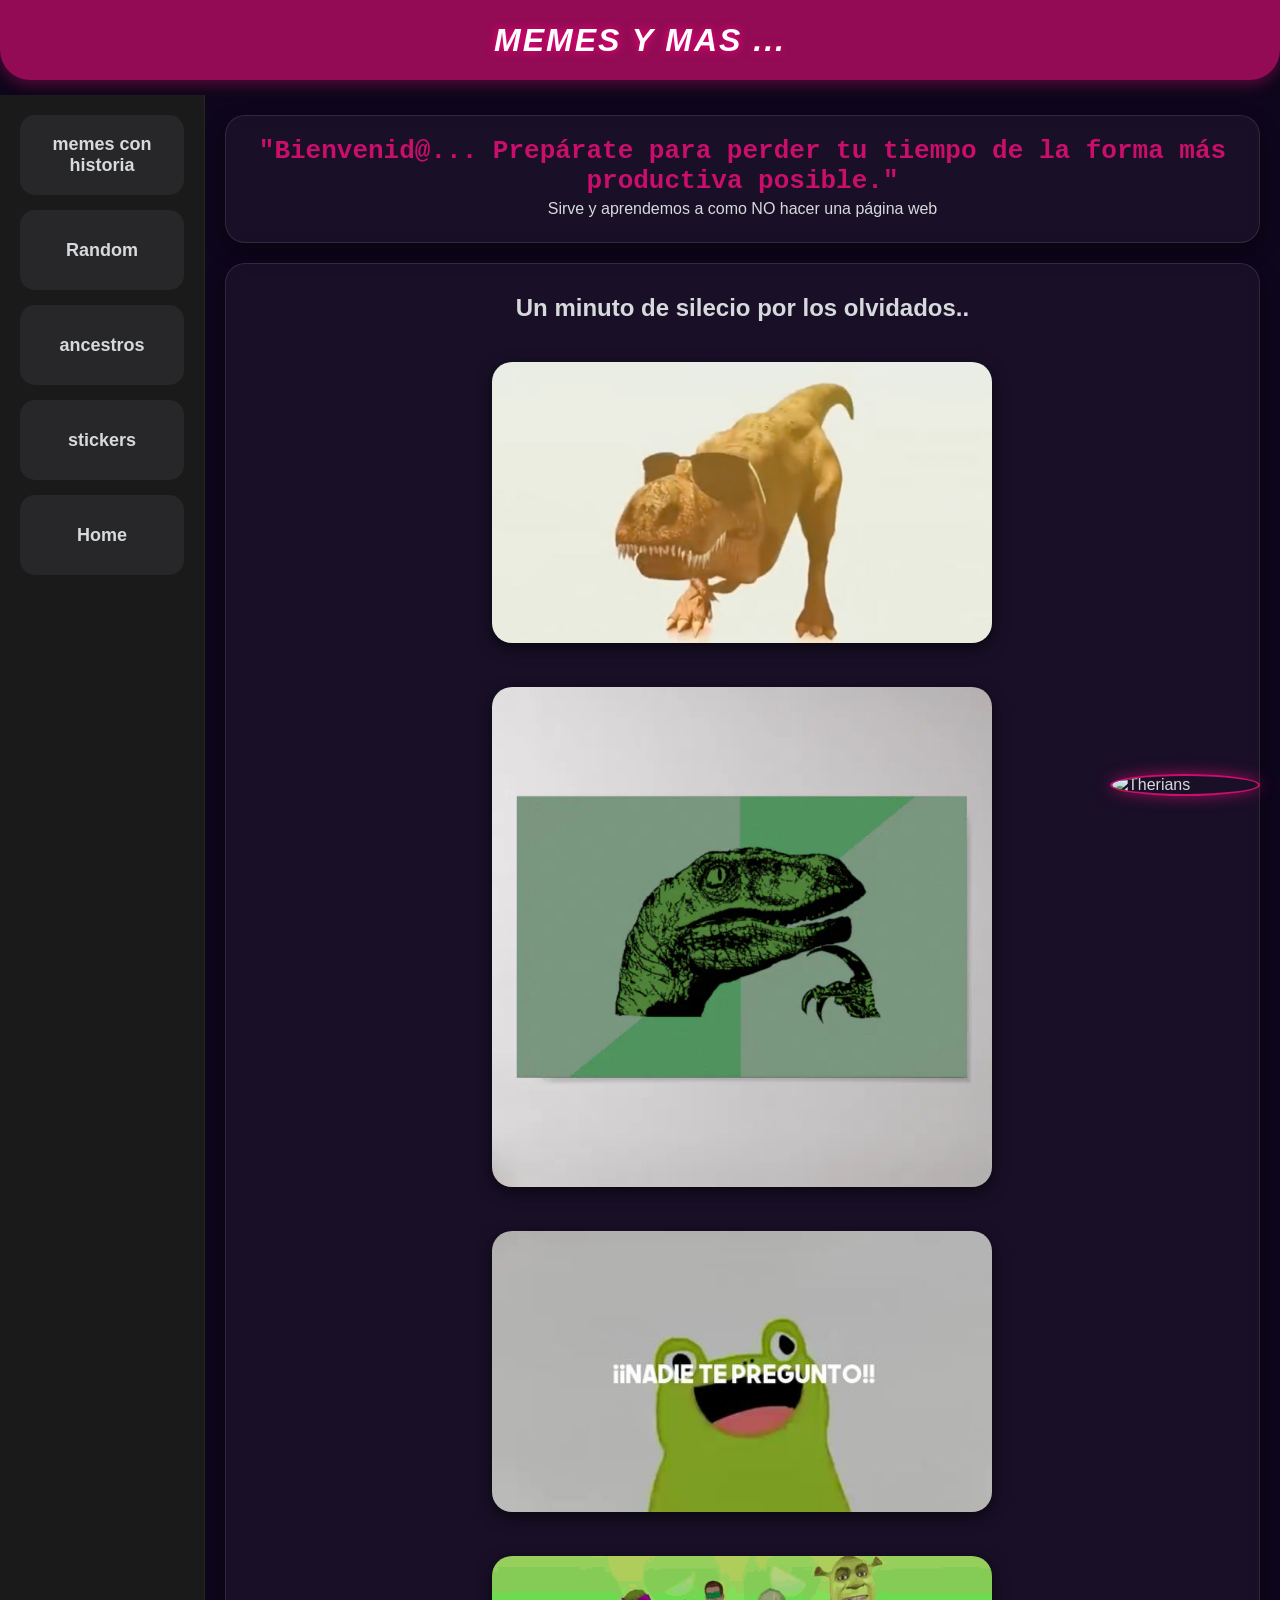
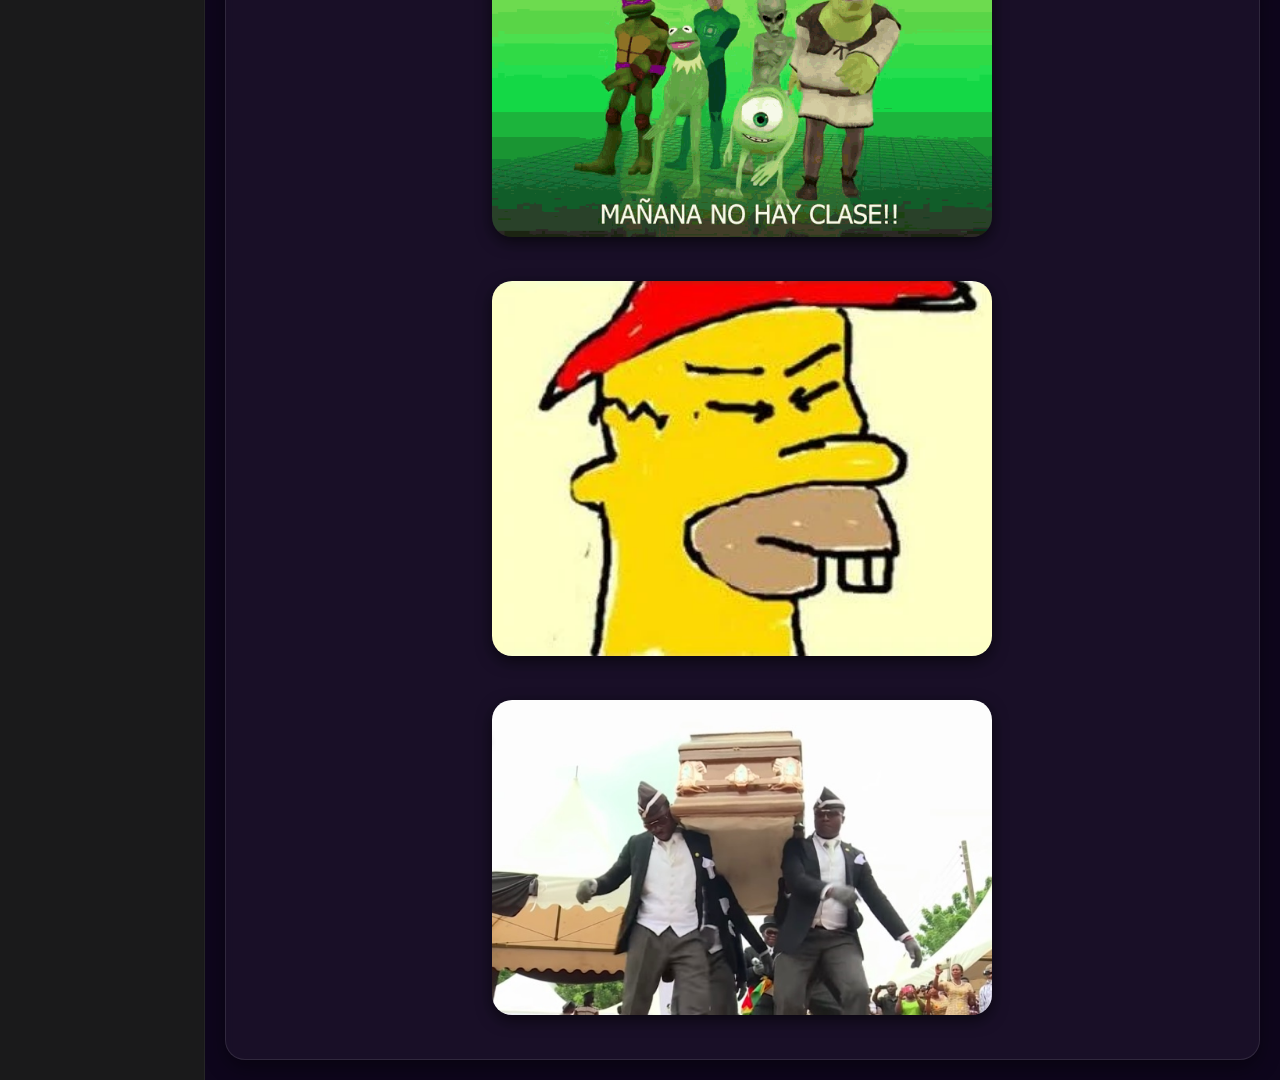
==== commit ee1b5c89: "se añade imagen en posicion fija" ====
--- a/index.html
+++ b/index.html
@@ -7,6 +7,11 @@
     </head>
     <body>
         
+        <div class="imagen-fija-flotante">
+        <img src="therians.png" alt="Therians">
+        <span class="tooltip-personalizado">los elotes en vaso rifan</span>
+        </div>
+
         <div class="encabezado titulo">
             <h1 class="titulo">MEMES Y MAS ...</h1>
         </div>
--- a/style.css
+++ b/style.css
@@ -159,9 +159,65 @@
 .boton-suerte:hover {
     background-color: #FF007F;
     box-shadow: 0px 0px 30px rgba(255, 0, 127, 0.8);
-    transform: scale(1.05); /* Crece un poquito */
+    transform: scale(1.05);
 }
 
 .boton-suerte:active {
-    transform: scale(0.95); /* Se "hunde" al hacer clic */
+    transform: scale(0.95); 
+}
+.imagen-fija-flotante {
+    position: fixed;
+    bottom: 20px;
+    right: 20px;
+    z-index: 9999;
+    pointer-events: auto;
+}
+
+.imagen-fija-flotante {
+    position: fixed;
+    bottom: 20px;
+    right: 20px;
+    z-index: 9999;
+    pointer-events: auto;
+    display: flex;
+    flex-direction: column;
+    align-items: flex-end;
+}
+
+.imagen-fija-flotante img {
+    width: 150px;
+    height: auto;
+    border-radius: 50%;
+    border: 2px solid #ca0e6c;
+    box-shadow: 0px 0px 15px rgba(202, 14, 108, 0.7);
+    cursor: help;
+    transition: all 0.3s ease;
+}
+
+.tooltip-personalizado {
+    visibility: hidden;
+    opacity: 0;
+    background-color: #1a1a1b;
+    color: #FF007F;
+    font-size: 32px;
+    font-weight: bold;
+    font-family: 'Franklin Gothic Medium', Arial, sans-serif;
+    text-align: center;
+    padding: 15px 25px;
+    border-radius: 15px;
+    border: 1px solid #ca0e6c;
+    box-shadow: 0px 0px 20px rgba(255, 0, 127, 0.8);
+    margin-bottom: 15px;
+    white-space: nowrap;
+    transition: opacity 0.3s ease, visibility 0.3s ease;
+}
+
+.imagen-fija-flotante:hover img {
+    transform: scale(1.1) rotate(5deg);
+    box-shadow: 0px 0px 25px rgba(255, 0, 127, 0.9);
+}
+
+.imagen-fija-flotante:hover .tooltip-personalizado {
+    visibility: visible;
+    opacity: 1;
 }
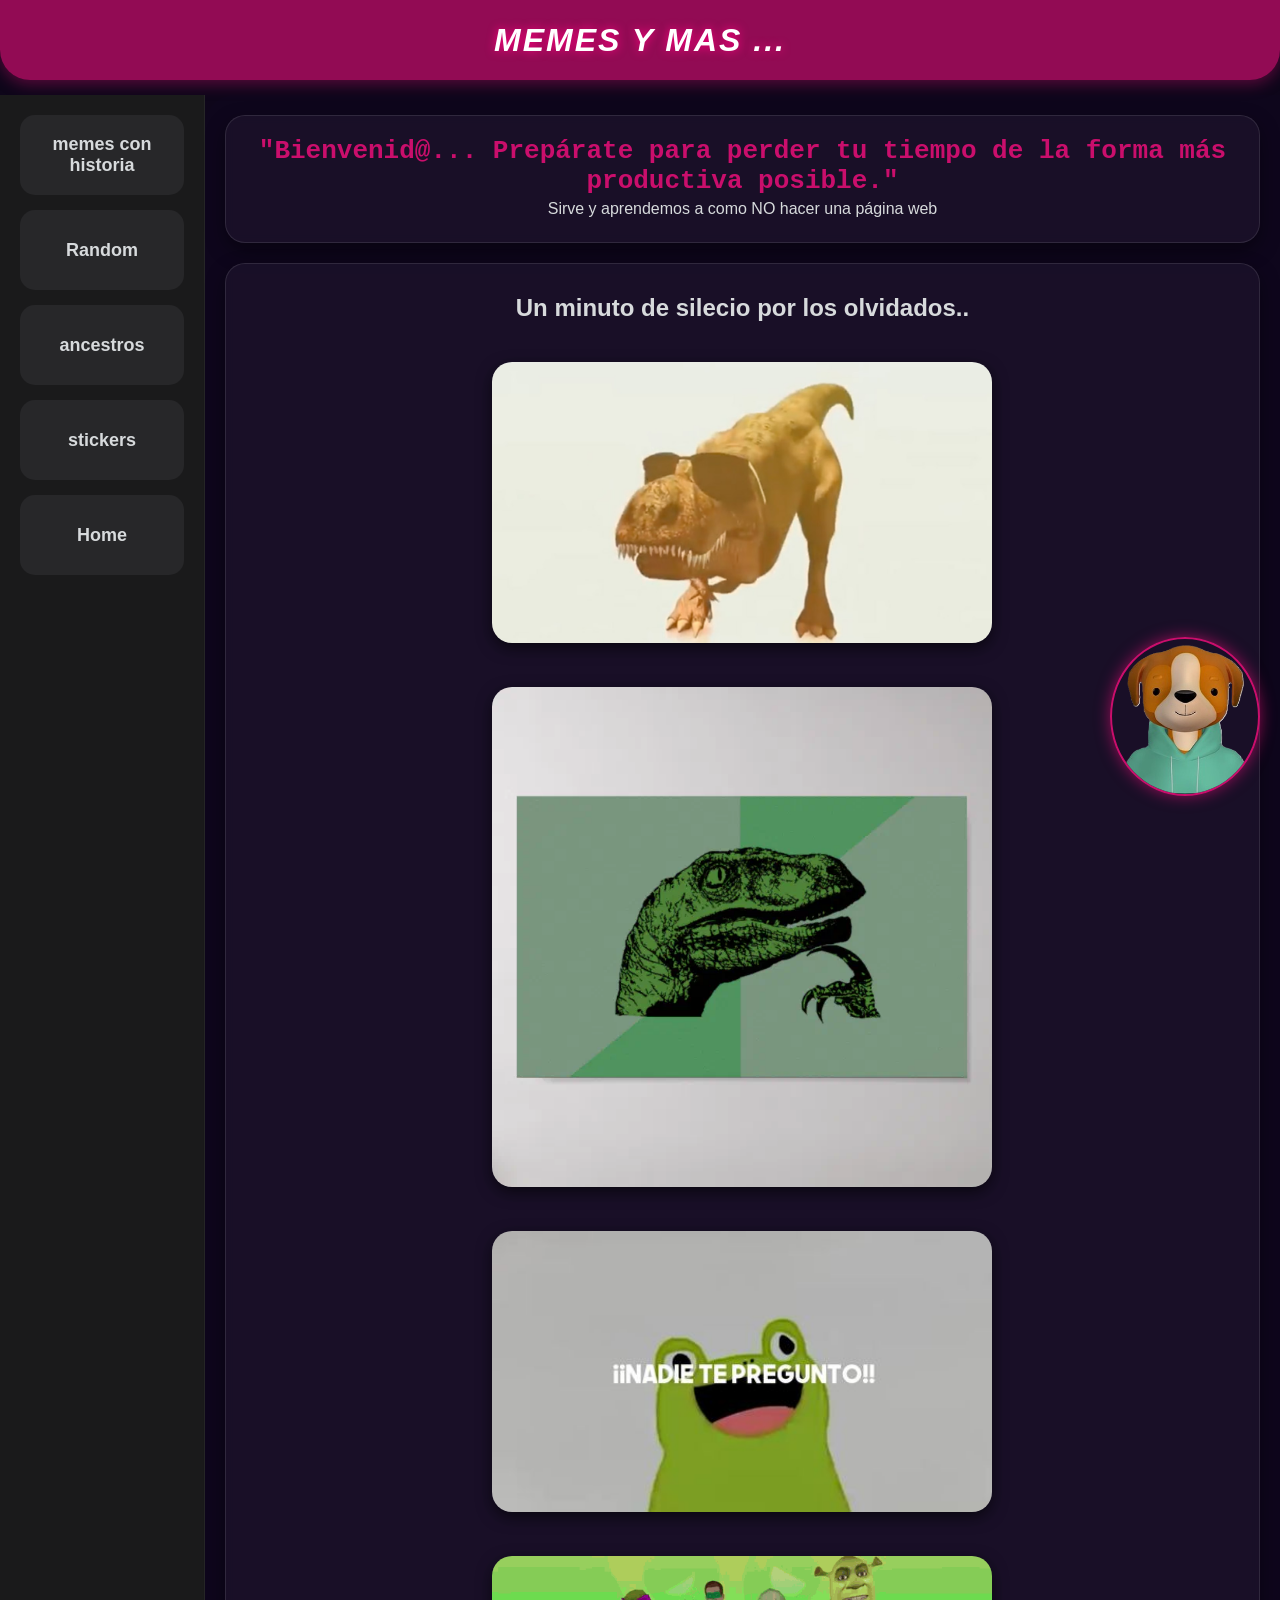
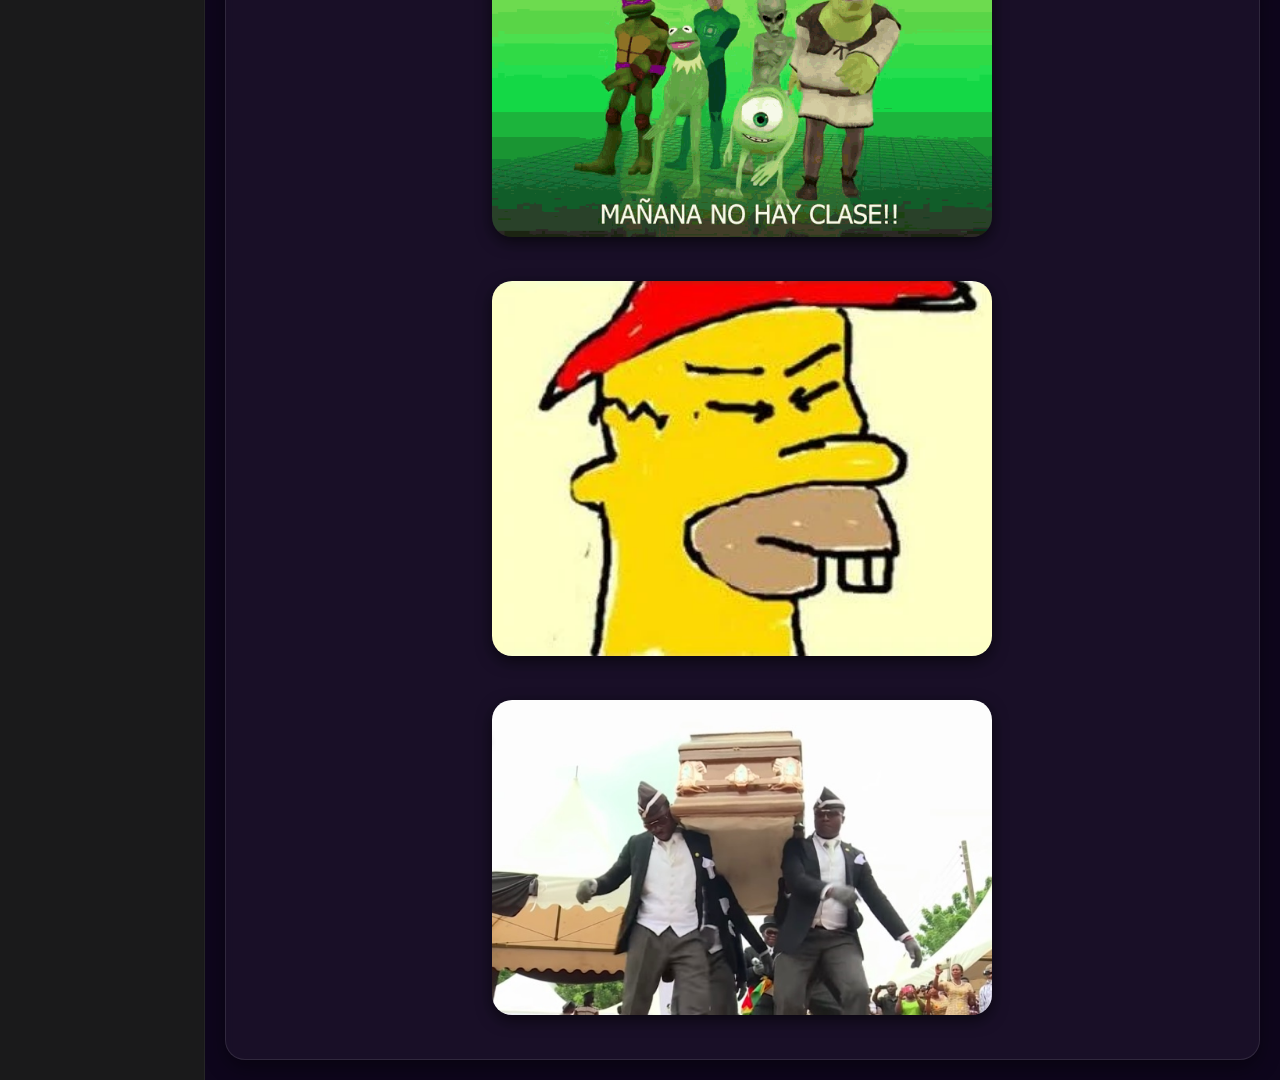
==== commit 04dce1ca: "se corrige el nombre de la imagen Therians" ====
--- a/index.html
+++ b/index.html
@@ -8,7 +8,7 @@
     <body>
         
         <div class="imagen-fija-flotante">
-        <img src="therians.png" alt="Therians">
+        <img src="Therians.png" alt="Therians">
         <span class="tooltip-personalizado">los elotes en vaso rifan</span>
         </div>
 
